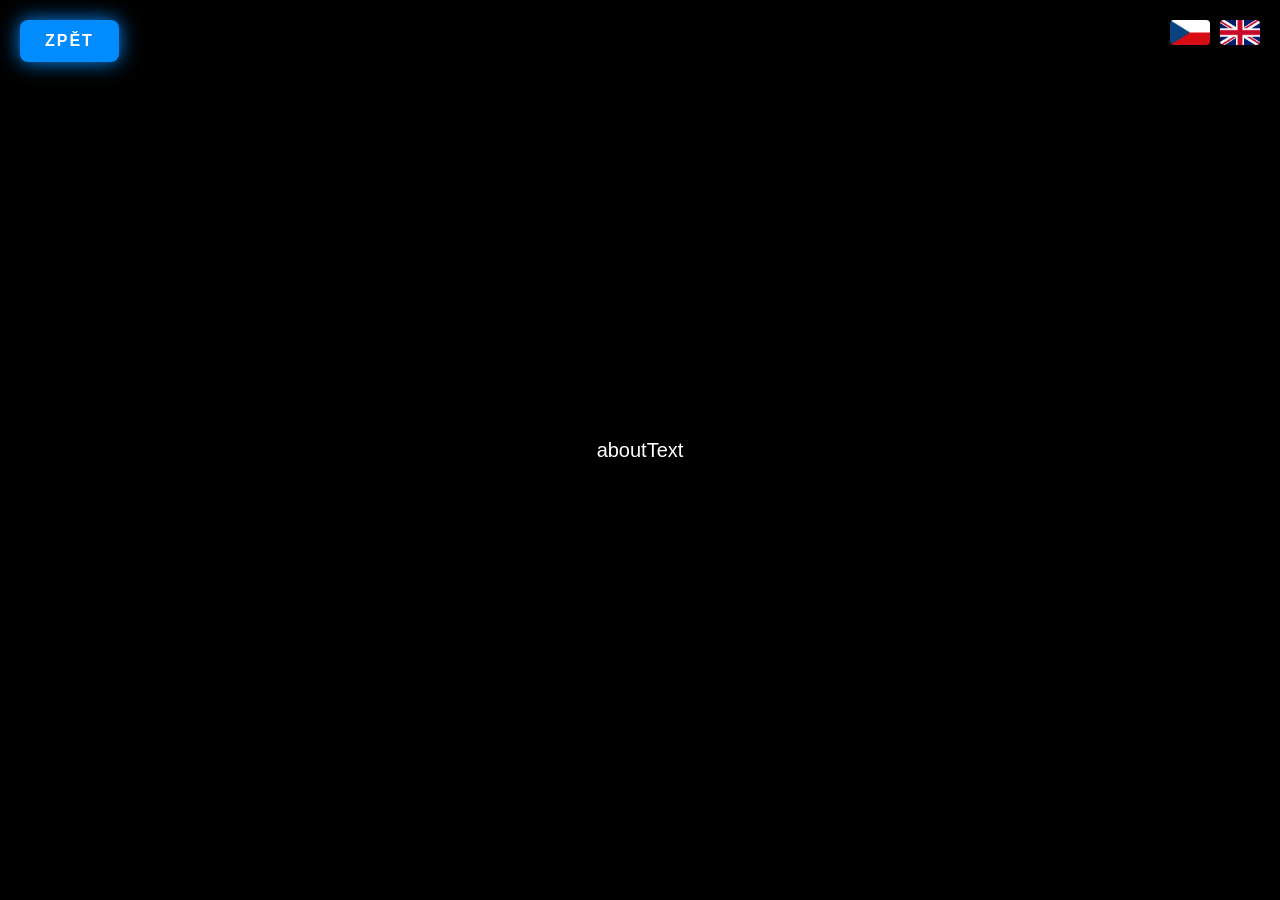
==== pribeh.html @ 413e638b "Create pribeh.html" ====
<!DOCTYPE html>
<html lang="cs">
<head>
    <meta charset="UTF-8">
    <title>FXcompany</title>

    <link rel="icon" href="favicon.png?v=8">
    <link rel="stylesheet" href="style.css">
</head>

<body>

    <!-- 🇨🇿 🇬🇧 -->
    <div class="lang-switch">
        <img src="cz.png" class="flag" onclick="setLang('cz')">
        <img src="uk.png" class="flag" onclick="setLang('en')">
    </div>

    <!-- 🔥 ZPĚT -->
    <button class="shadow__btn blue back-btn" onclick="goBack()" data-lang="back">
        Zpět
    </button>

    <!-- 🔥 SMOKE -->
    <div class="smoke">
        <span></span><span></span><span></span><span></span><span></span>
    </div>

    <!-- OBSAH -->
    <div class="container">
        <p class="subtitle" data-lang="aboutText">
            Brzy tu něco bude...
        </p>
    </div>

    <script src="script.js"></script>

</body>
</html>
---- style.css ----
body {
    margin: 0;
    background: black;
    color: white;
    font-family: Arial;
    overflow: hidden;
}

/* CENTER */
.container {
    position: relative;
    z-index: 2;

    height: 100vh;

    display: flex;
    flex-direction: column;
    justify-content: center;
    align-items: center;
}

/* TEXT */
.subtitle {
    font-size: 20px;
    margin-bottom: 20px;
}

/* LOGO */
.logo {
    width: 420px;
    max-width: 85%;
    margin-bottom: 40px;
}

/* BUTTONS */
.buttons {
    display: flex;
    gap: 20px;
}

/* BUTTON STYLE */
.shadow__btn {
    padding: 12px 25px;
    border: none;
    font-size: 16px;
    color: #fff;
    border-radius: 8px;
    letter-spacing: 2px;
    font-weight: 700;
    text-transform: uppercase;
    cursor: pointer;
    transition: 0.3s;
}

/* BLUE */
.blue {
    background: rgb(0,140,255);
    box-shadow: 0 0 20px rgb(0,140,255);
}
.blue:hover {
    transform: scale(1.1);
    box-shadow: 0 0 5px rgb(0,140,255),
                0 0 25px rgb(0,140,255),
                0 0 50px rgb(0,140,255),
                0 0 100px rgb(0,140,255);
}

/* RED */
.red {
    background: rgb(255,0,80);
    box-shadow: 0 0 20px rgb(255,0,80);
}
.red:hover {
    transform: scale(1.1);
    box-shadow: 0 0 5px rgb(255,0,80),
                0 0 25px rgb(255,0,80),
                0 0 50px rgb(255,0,80),
                0 0 100px rgb(255,0,80);
}

/* GREEN */
.green {
    background: rgb(0,255,120);
    box-shadow: 0 0 20px rgb(0,255,120);
}
.green:hover {
    transform: scale(1.1);
    box-shadow: 0 0 5px rgb(0,255,120),
                0 0 25px rgb(0,255,120),
                0 0 50px rgb(0,255,120),
                0 0 100px rgb(0,255,120);
}

/* ========================= */
/* 🔥 SMOKE (MRÁČKY) */
/* ========================= */

.smoke {
    position: fixed;
    top: 0;
    left: 0;
    width: 100%;
    height: 100%;
    z-index: 1;
    pointer-events: none;
    overflow: hidden;
}

.smoke span {
    position: absolute;
    border-radius: 50%;
    background: rgba(220,220,220,0.35);
    filter: blur(40px);
    opacity: 0;

    animation: moveSmoke linear infinite;
}

/* různé mraky */
.smoke span:nth-child(1) {
    width: 200px; height: 200px;
    top: 20%; left: -200px;
    animation-duration: 18s;
}

.smoke span:nth-child(2) {
    width: 300px; height: 300px;
    top: 50%; left: -300px;
    animation-duration: 25s;
}

.smoke span:nth-child(3) {
    width: 150px; height: 150px;
    top: 70%; left: -150px;
    animation-duration: 20s;
}

.smoke span:nth-child(4) {
    width: 250px; height: 250px;
    top: 35%; left: -250px;
    animation-duration: 22s;
}

.smoke span:nth-child(5) {
    width: 180px; height: 180px;
    top: 10%; left: -180px;
    animation-duration: 19s;
}

/* animace */
@keyframes moveSmoke {
    0% {
        transform: translateX(0);
        opacity: 0;
    }
    10% {
        opacity: 0.7;
    }
    90% {
        opacity: 0.7;
    }
    100% {
        transform: translateX(120vw);
        opacity: 0;
    }
}

/* ========================= */
/* 🇨🇿 🇬🇧 FLAGS */
/* ========================= */

.lang-switch {
    position: fixed;
    top: 20px;
    right: 20px;
    z-index: 3;

    display: flex;
    gap: 10px;
}

.flag {
    width: 40px;
    height: 25px;
    cursor: pointer;
    transition: 0.3s;
    border-radius: 4px;
}

.flag:hover {
    transform: scale(1.2);
    box-shadow: 0 0 10px white;
}

/* BACK BUTTON */
.back-btn {
    position: fixed;
    top: 20px;
    left: 20px;
    z-index: 3;
}
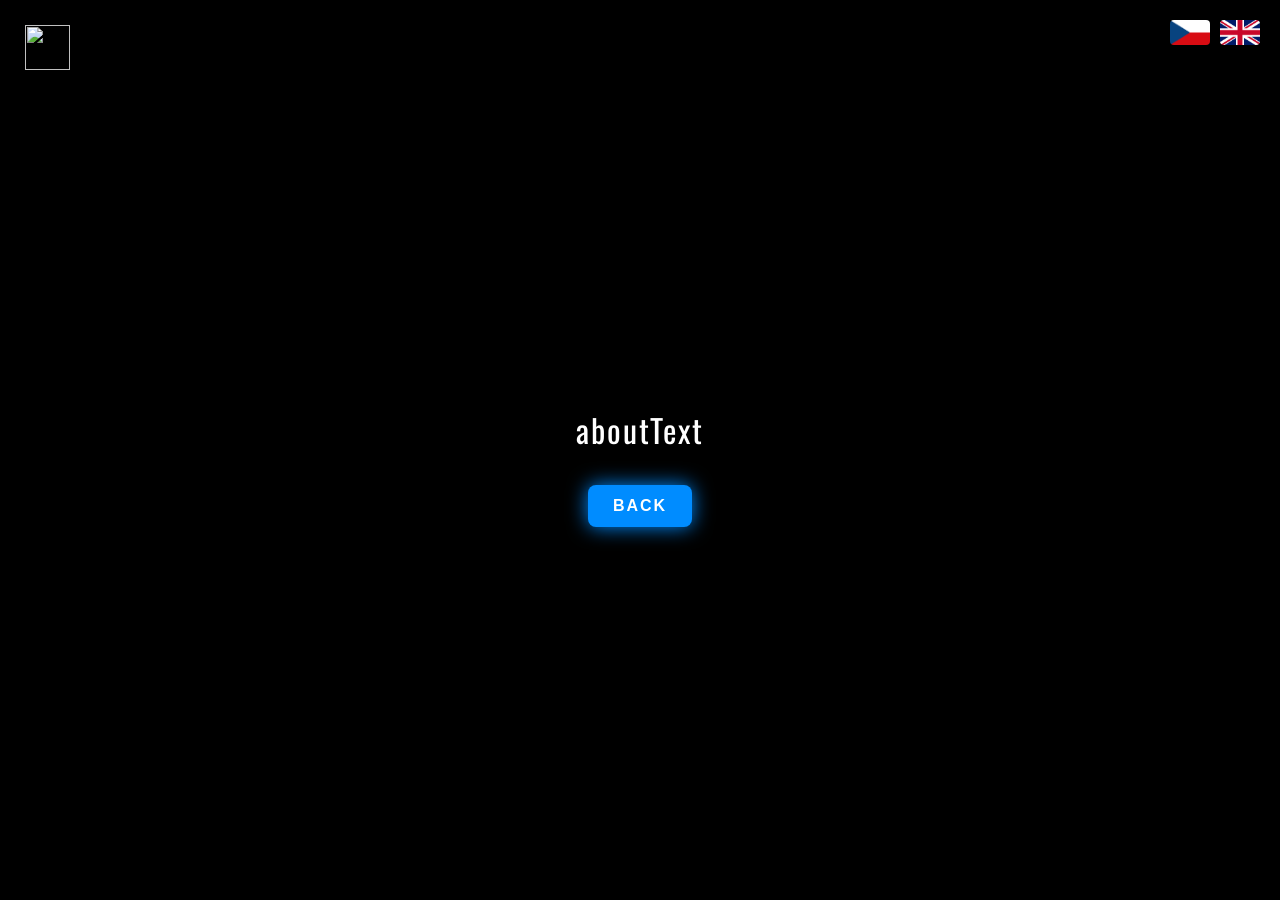
==== commit 7e87de28: "Update pribeh.html" ====
--- a/pribeh.html
+++ b/pribeh.html
@@ -2,38 +2,31 @@
 <html lang="cs">
 <head>
     <meta charset="UTF-8">
-    <title>FXcompany</title>
+    <title>Příběh</title>
 
-    <link rel="icon" href="favicon.png?v=8">
+    <link href="https://fonts.googleapis.com/css2?family=Oswald:wght@400;700&display=swap" rel="stylesheet">
     <link rel="stylesheet" href="style.css">
 </head>
 
 <body>
 
-    <!-- 🇨🇿 🇬🇧 -->
     <div class="lang-switch">
         <img src="cz.png" class="flag" onclick="setLang('cz')">
         <img src="uk.png" class="flag" onclick="setLang('en')">
     </div>
 
-    <!-- 🔥 ZPĚT -->
-    <button class="shadow__btn blue back-btn" onclick="goBack()" data-lang="back">
-        Zpět
-    </button>
-
-    <!-- 🔥 SMOKE -->
-    <div class="smoke">
-        <span></span><span></span><span></span><span></span><span></span>
+    <div class="telegram-wrapper">
+        <a href="https://t.me/+KAlz7OTd-_kyNzk0" target="_blank">
+            <img src="https://upload.wikimedia.org/wikipedia/commons/8/82/Telegram_logo.svg" class="telegram-icon">
+        </a>
+        <span class="telegram-text" data-lang="join">PŘIDEJ SE</span>
     </div>
 
-    <!-- OBSAH -->
     <div class="container">
-        <p class="subtitle" data-lang="aboutText">
-            Brzy tu něco bude...
-        </p>
+        <p class="subtitle" data-lang="aboutText">Brzy tu něco bude...</p>
+        <button class="shadow__btn blue" onclick="goBack()" data-lang="back">Zpět</button>
     </div>
 
     <script src="script.js"></script>
-
 </body>
 </html>
--- a/style.css
+++ b/style.css
@@ -1,3 +1,9 @@
+/* CUSTOM FONT */
+@font-face {
+    font-family: "GreaterTheory";
+    src: url("fonts/GreaterTheory.ttf") format("truetype");
+}
+
 body {
     margin: 0;
     background: black;
@@ -21,8 +27,9 @@
 
 /* TEXT */
 .subtitle {
-    font-size: 20px;
-    margin-bottom: 20px;
+    font-family: "Oswald", sans-serif;
+    font-size: 32px;
+    letter-spacing: 2px;
 }
 
 /* LOGO */
@@ -199,3 +206,74 @@
     left: 20px;
     z-index: 3;
 }
+
+/* ========================= */
+/* 📩 TELEGRAM ICON */
+/* ========================= */
+
+.telegram-icon {
+    position: fixed;
+    top: 25px;
+    left: 25px;
+
+    width: 45px;       /* KLÍČOVÝ */
+    height: 45px;      /* KLÍČOVÝ */
+
+    object-fit: contain;
+    cursor: pointer;
+    z-index: 5;
+
+    transition: 0.3s;
+}
+
+.telegram-icon:hover {
+    transform: scale(1.2);
+    filter: drop-shadow(0 0 10px #00aaff);
+}
+
+/* ========================= */
+/* 📩 TELEGRAM TEXT + PULS */
+/* ========================= */
+
+.telegram-wrapper {
+    position: fixed;
+    top: 20px;
+    left: 20px;
+    z-index: 6;
+
+    display: flex;
+    align-items: center;
+    gap: 10px;
+}
+
+.telegram-text {
+    color: white;
+    font-family: "Oswald", sans-serif;
+    font-size: 14px;
+
+    opacity: 0;
+    transform: translateX(0);
+
+    margin-left: 8px;   /* 🔥 důležité */
+
+    transition: 0.3s;
+}
+
+/* zobrazí text při hover */
+.telegram-wrapper:hover .telegram-text {
+    opacity: 1;
+    transform: translateX(0);
+}
+
+/* puls ikonky */
+.telegram-wrapper:hover .telegram-text {
+    opacity: 1;
+    transform: translateX(10px); /* místo 0 */
+}
+
+/* animace */
+@keyframes pulse {
+    0% { transform: scale(1); }
+    50% { transform: scale(1.2); }
+    100% { transform: scale(1); }
+}
